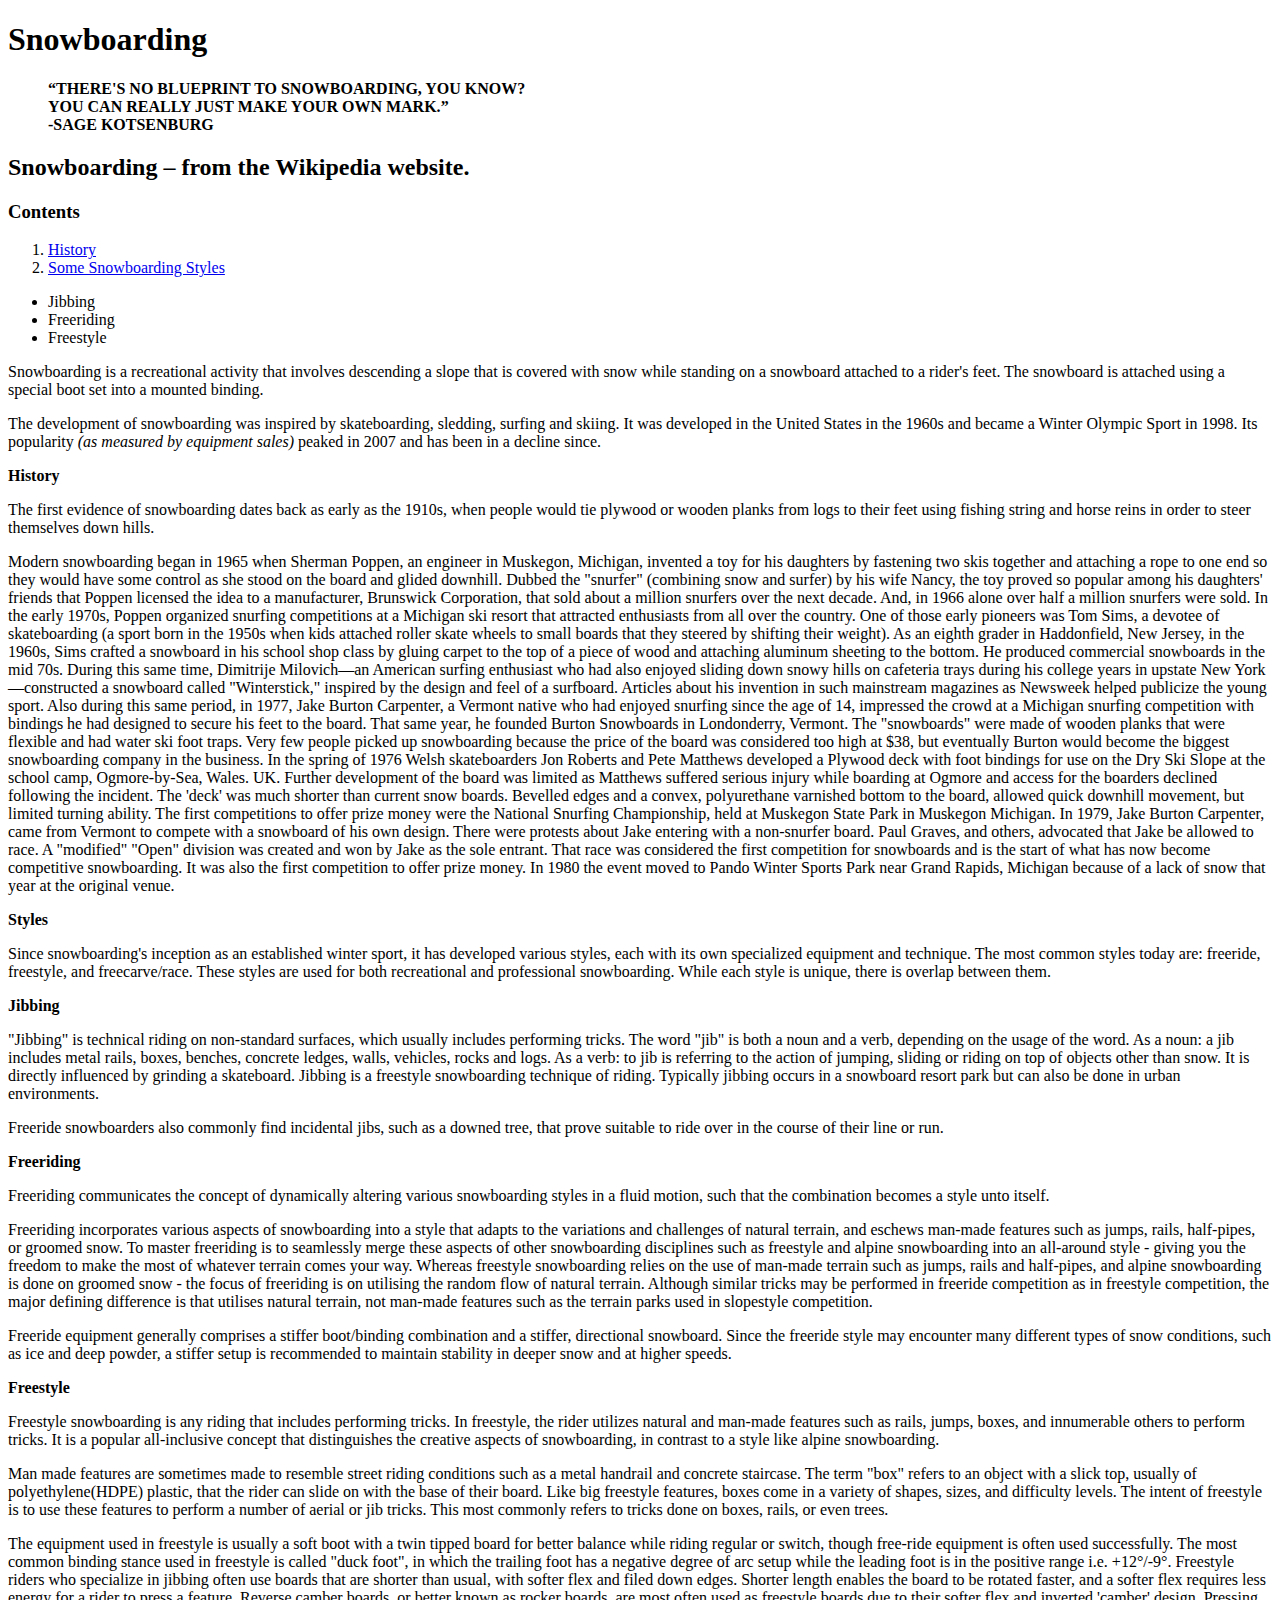
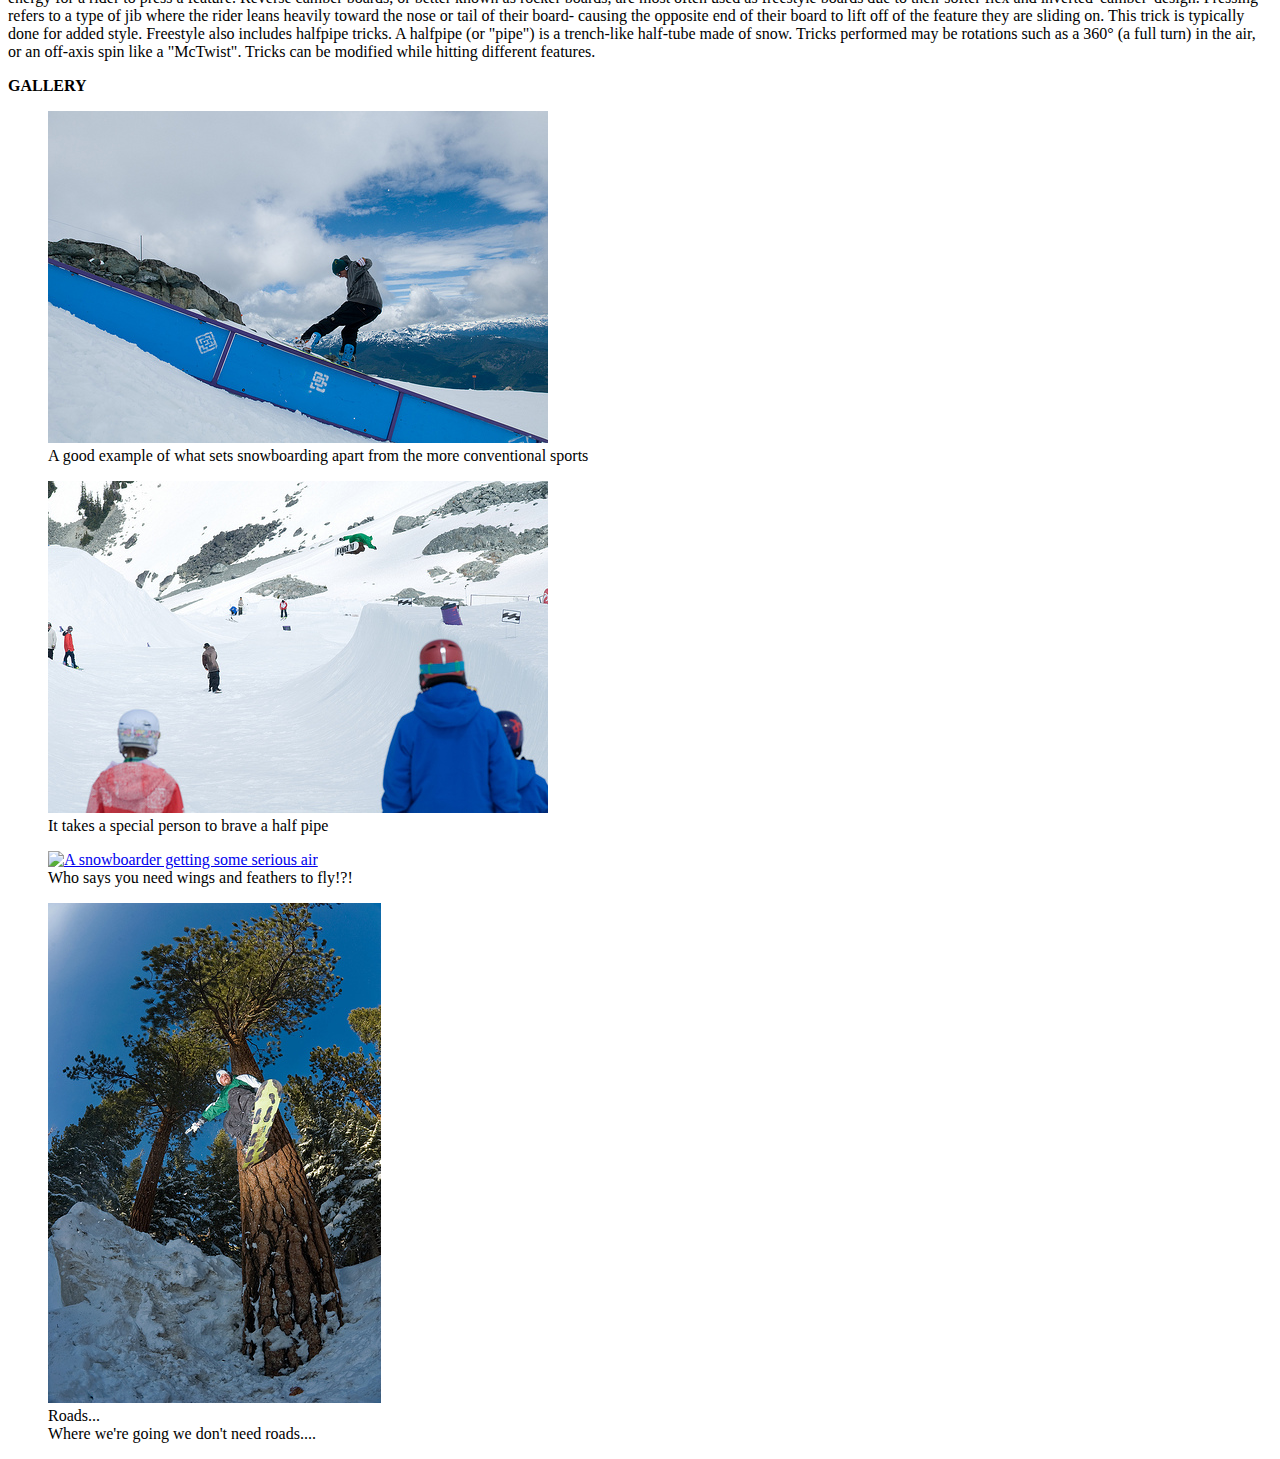
==== Project 2/index.html @ 41104972 "linked css to html" ====
<!DOCTYPE html>


<html lang = "en">
<meta charset="utf-8"/>
	<title>Judd Seger Project 1 </title>    <!--Title in the tab-->
		
	<link rel="stylesheet" href="css/style.css">
	
	<body>
		<h1>
			<strong>Snowboarding</strong>                <!--Initial "Main" Heading-->
		</h1>
			<blockquote cite="http://mashable.com/2014/02/13/snowboarder-quotes-olympics/">
			<strong><q>THERE'S NO BLUEPRINT TO SNOWBOARDING, YOU KNOW?<br>
			  	YOU CAN REALLY JUST MAKE YOUR OWN MARK.</q><br>
		-SAGE KOTSENBURG</strong></blockquote> 
		<h2>
			<strong>Snowboarding – from the Wikipedia website.</strong>        <!--heading 2-->
		</h2> 
		
		<h3>Contents </h3>														<!--heading 3-->		
		<ol>											<!--organized list displaying list with numbers-->
			<li><a href="#History">History</a></li>		<!--list element that is linked to the history id -->
			<li><a href ="#Styles">Some Snowboarding Styles</a></li>
			</ol>	
				<ul>										<!--unorganized list displaying list with bullets-->
					<li>Jibbing</li>
					<li>Freeriding</li>
					<li>Freestyle</li>
					
				</ul>
		
		
		

		<p>Snowboarding is a recreational activity that involves descending a slope that
		 is covered with snow while standing on a snowboard attached to a rider's feet. 			 <!--paragraph-->
		 The snowboard is attached using a special boot set into a mounted binding. 
		 
		<p>The development of snowboarding was inspired by skateboarding, sledding, surfing 
		 and skiing. It was developed in the United States in the 1960s and became a Winter 				<!--paragraph-->
		 Olympic Sport in 1998. Its popularity <em>(as measured by equipment sales) </em>peaked in 2007 
		 and has been in a decline since. </p>
		
		
		
		<div id = "History"><strong>History</strong></div>
		
		<p>The first evidence of snowboarding dates back as early as the 1910s, when people would tie plywood or wooden planks from logs to their feet using fishing string and horse reins in order to steer themselves down hills.</p>
		<p>Modern snowboarding began in 1965 when Sherman Poppen, an engineer in Muskegon, Michigan, invented a toy for his daughters by fastening two skis together and attaching a rope to one end so they would have some control as she stood on the board and glided downhill. Dubbed the "snurfer" (combining snow and surfer) by his wife Nancy, the toy proved so popular among his daughters' friends that Poppen licensed the idea to a manufacturer, Brunswick Corporation, that sold about a million snurfers over the next decade. And, in 1966 alone over half a million snurfers were sold.
In the early 1970s, Poppen organized snurfing competitions at a Michigan ski resort that attracted enthusiasts from all over the country. One of those early pioneers was Tom Sims, a devotee of skateboarding (a sport born in the 1950s when kids attached roller skate wheels to small boards that they steered by shifting their weight). As an eighth grader in Haddonfield, New Jersey, in the 1960s, Sims crafted a snowboard in his school shop class by gluing carpet to the top of a piece of wood and attaching aluminum sheeting to the bottom. He produced commercial snowboards in the mid 70s. During this same time, Dimitrije Milovich—an American surfing enthusiast who had also enjoyed sliding down snowy hills on cafeteria trays during his college years in upstate New York—constructed a snowboard called "Winterstick," inspired by the design and feel of a surfboard. Articles about his invention in such mainstream magazines as Newsweek helped publicize the young sport.
Also during this same period, in 1977, Jake Burton Carpenter, a Vermont native who had enjoyed snurfing since the age of 14, impressed the crowd at a Michigan snurfing competition with bindings he had designed to secure his feet to the board. That same year, he founded Burton Snowboards in Londonderry, Vermont. The "snowboards" were made of wooden planks that were flexible and had water ski foot traps. Very few people picked up snowboarding because the price of the board was considered too high at $38, but eventually Burton would become the biggest snowboarding company in the business. In the spring of 1976 Welsh skateboarders Jon Roberts and Pete Matthews developed a Plywood deck with foot bindings for use on the Dry Ski Slope at the school camp, Ogmore-by-Sea, Wales. UK. Further development of the board was limited as Matthews suffered serious injury while boarding at Ogmore and access for the boarders declined following the incident. The 'deck' was much shorter than current snow boards. Bevelled edges and a convex, polyurethane varnished bottom to the board, allowed quick downhill movement, but limited turning ability.
The first competitions to offer prize money were the National Snurfing Championship, held at Muskegon State Park in Muskegon Michigan. In 1979, Jake Burton Carpenter, came from Vermont to compete with a snowboard of his own design. There were protests about Jake entering with a non-snurfer board. Paul Graves, and others, advocated that Jake be allowed to race. A "modified" "Open" division was created and won by Jake as the sole entrant. That race was considered the first competition for snowboards and is the start of what has now become competitive snowboarding. It was also the first competition to offer prize money. In 1980 the event moved to Pando Winter Sports Park near Grand Rapids, Michigan because of a lack of snow that year at the original venue.</p>


	

		<div id = "Styles"><strong>Styles</strong></div>

			<p>Since snowboarding's inception as an established winter sport, it has developed various styles, each with its own specialized equipment and technique. The most common styles today are: freeride, freestyle, and freecarve/race. These styles are used for both recreational and professional snowboarding. While each style is unique, there is overlap between them. </p>
	
		<div><strong>Jibbing</strong></div>		
		<p>"Jibbing" is technical riding on non-standard surfaces, which usually includes performing tricks. The word "jib" is both a noun and a verb, depending on the usage of the word. As a noun: a jib includes metal rails, boxes, benches, concrete ledges, walls, vehicles, rocks and logs. As a verb: to jib is referring to the action of jumping, sliding or riding on top of objects other than snow. It is directly influenced by grinding a skateboard. Jibbing is a freestyle snowboarding technique of riding. Typically jibbing occurs in a snowboard resort park but can also be done in urban environments.</p>
		<p>Freeride snowboarders also commonly find incidental jibs, such as a downed tree, that prove suitable to ride over in the course of their line or run.</p>										
		
		<div><strong>Freeriding</strong></div>		
		<p>Freeriding communicates the concept of dynamically altering various snowboarding styles in a fluid motion, such that the combination becomes a style unto itself.</p>
		<p>Freeriding incorporates various aspects of snowboarding into a style that adapts to the variations and challenges of natural terrain, and eschews man-made features such as jumps, rails, half-pipes, or groomed snow. To master freeriding is to seamlessly merge these aspects of other snowboarding disciplines such as freestyle and alpine snowboarding into an all-around style - giving you the freedom to make the most of whatever terrain comes your way. Whereas freestyle snowboarding relies on the use of man-made terrain such as jumps, rails and half-pipes, and alpine snowboarding is done on groomed snow - the focus of freeriding is on utilising the random flow of natural terrain. Although similar tricks may be performed in freeride competition as in freestyle competition, the major defining difference is that utilises natural terrain, not man-made features such as the terrain parks used in slopestyle competition.</p>
		<p>Freeride equipment generally comprises a stiffer boot/binding combination and a stiffer, directional snowboard. Since the freeride style may encounter many different types of snow conditions, such as ice and deep powder, a stiffer setup is recommended to maintain stability in deeper snow and at higher speeds.</p>
		
		<div><strong>Freestyle</strong></div>		
		<p>Freestyle snowboarding is any riding that includes performing tricks. In freestyle, the rider utilizes natural and man-made features such as rails, jumps, boxes, and innumerable others to perform tricks. It is a popular all-inclusive concept that distinguishes the creative aspects of snowboarding, in contrast to a style like alpine snowboarding.</p>
		<p>Man made features are sometimes made to resemble street riding conditions such as a metal handrail and concrete staircase. The term "box" refers to an object with a slick top, usually of polyethylene(HDPE) plastic, that the rider can slide on with the base of their board. Like big freestyle features, boxes come in a variety of shapes, sizes, and difficulty levels. The intent of freestyle is to use these features to perform a number of aerial or jib tricks. This most commonly refers to tricks done on boxes, rails, or even trees.</p>										
		<p>The equipment used in freestyle is usually a soft boot with a twin tipped board for better balance while riding regular or switch, though free-ride equipment is often used successfully. The most common binding stance used in freestyle is called "duck foot", in which the trailing foot has a negative degree of arc setup while the leading foot is in the positive range i.e. +12°/-9°. Freestyle riders who specialize in jibbing often use boards that are shorter than usual, with softer flex and filed down edges. Shorter length enables the board to be rotated faster, and a softer flex requires less energy for a rider to press a feature. Reverse camber boards, or better known as rocker boards, are most often used as freestyle boards due to their softer flex and inverted 'camber' design. Pressing refers to a type of jib where the rider leans heavily toward the nose or tail of their board- causing the opposite end of their board to lift off of the feature they are sliding on. This trick is typically done for added style. Freestyle also includes halfpipe tricks. A halfpipe (or "pipe") is a trench-like half-tube made of snow. Tricks performed may be rotations such as a 360° (a full turn) in the air, or an off-axis spin like a "McTwist". Tricks can be modified while hitting different features.</p>
		
		
		
		
		
		
		
		
		
		
		
		
		
		
		
		
		
		
		
		
		
		
	
		<div><strong>GALLERY</strong></div>	
		<figure>
		<a href="file://localhost/Users/JuddHome/Desktop/dws1/Project%202/images/5509338865_38ab053fba.jpg">		<!--makes pic a link-->
		
		<img src = "images/5509338865_38ab053fba.jpg"
			alt = "An amateur snowboarder riding a handrail"
			title = "Snowboarding is one of those unique sports that permits you to use your environment to add to your experience"
			width="500"
			height ="332"
				
		/></a>
		 
		<figcaption>A good example of what sets snowboarding apart from the more conventional sports
			
			<a href="https://www.flickr.com/photos/46314851@N06/5509338865/"></a> 
			<a href="http://compfight.com"></a> 
			<a href="https://creativecommons.org/licenses/by/2.0/"></a>
	
		</figcaption>
	</figure>
	
	
	<figure>
	<a href="file://localhost/Users/JuddHome/Desktop/dws1/Project%202/images/5509982616_872fff4eab.jpg">			<!--makes pic a link-->
		<img src = "images/5509982616_872fff4eab.jpg"
			alt = "A pic of a halfpipe"
			title = "HalfPipe"
			width="500"
			height ="332"/></a>
			
			
		<figcaption>It takes a special person to brave a half pipe
			
			<a href="https://www.flickr.com/photos/46314851@N06/5509982616/"></a> 
			<a	href="http://compfight.com"></a> 
			<a href="https://creativecommons.org/licenses/by/2.0/"></a>
		</figcaption>
	</figure>	
		
	<figure>
	<a href="file://localhost/Users/JuddHome/Desktop/dws1/Project%202/images/192145982_a065e0fc95.jpg">	<!--makes pic a link-->
		<img src = "images/192145982_a065e0fc95.jpg"
			alt = "A snowboarder getting some serious air"
			title = "A snowboarder getting some serious air"
			width="500"
			height ="332"/></a>	
			
			
		<figcaption>Who says you need wings and feathers to fly!?! 
			
			 <a href="https://www.flickr.com/photos/72456580@N00/192145982/"></a> 
			  <a href="http://compfight.com"></a> 
			  <a href="https://creativecommons.org/licenses/by-nc-nd/2.0/"></a> 
		</figcaption>
		
	</figure>
	
	
	
	<figure>
			<a href="file://localhost/Users/JuddHome/Desktop/dws1/Project%202/images/4495584555_1e2e5a1720.jpg">	<!--makes pic a link-->											
		<img src = "images/4495584555_1e2e5a1720.jpg"
			alt = "Pic of a expert snowboarder bounding from a boulder to a tree"
			title = "Some serious back country boarding"
			width="333"
			height ="500"/>
			</a>
			
		<figcaption>Roads...<br>Where we're going we don't need roads....
		
		  <a href="https://www.flickr.com/photos/21051229@N06/4495584555/"></a> 
		   <a href="http://compfight.com"></a>
		    <a href="https://creativecommons.org/licenses/by/2.0/"></a> 	
	
		</figcaption>
		
		
	</figure>
		
		
		
		
		
		
		
		
		
		
		<script > </script>      <!--script tags for script placement if so desired-->
	</body>
	
</html>
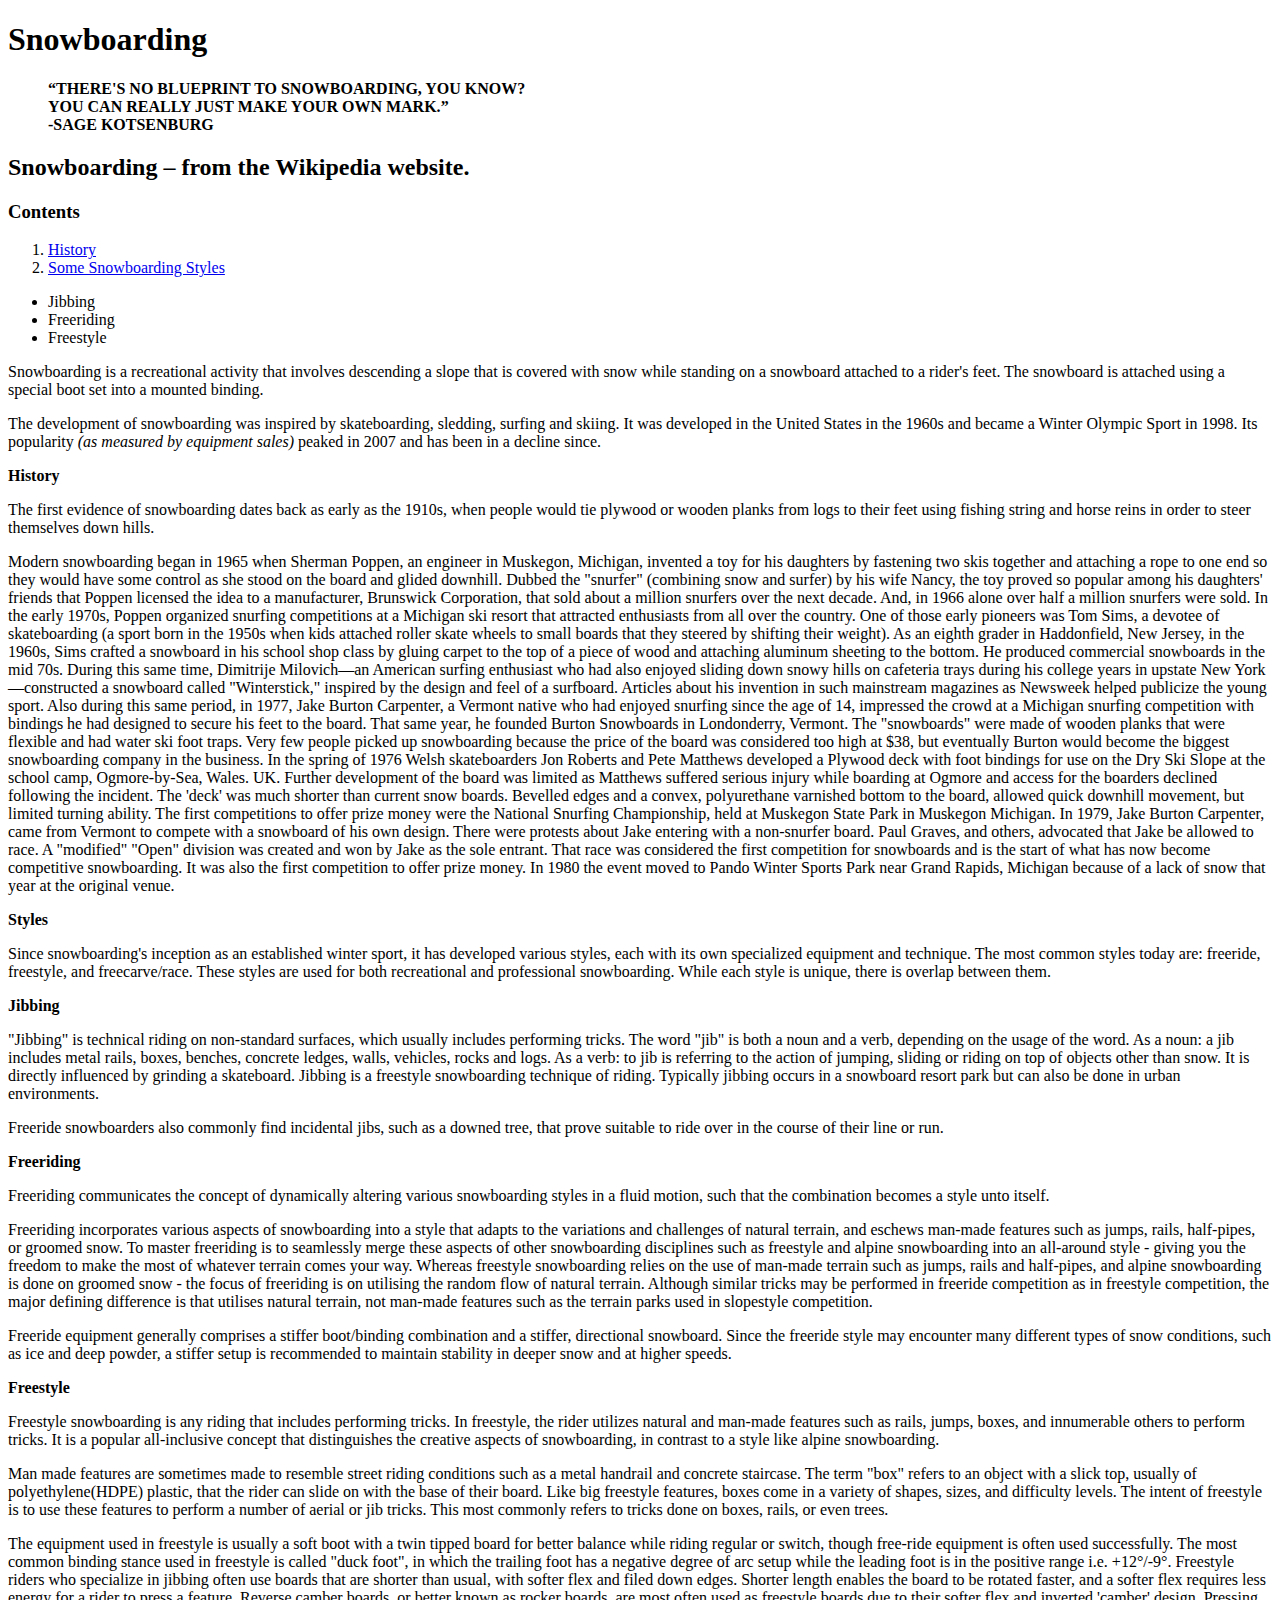
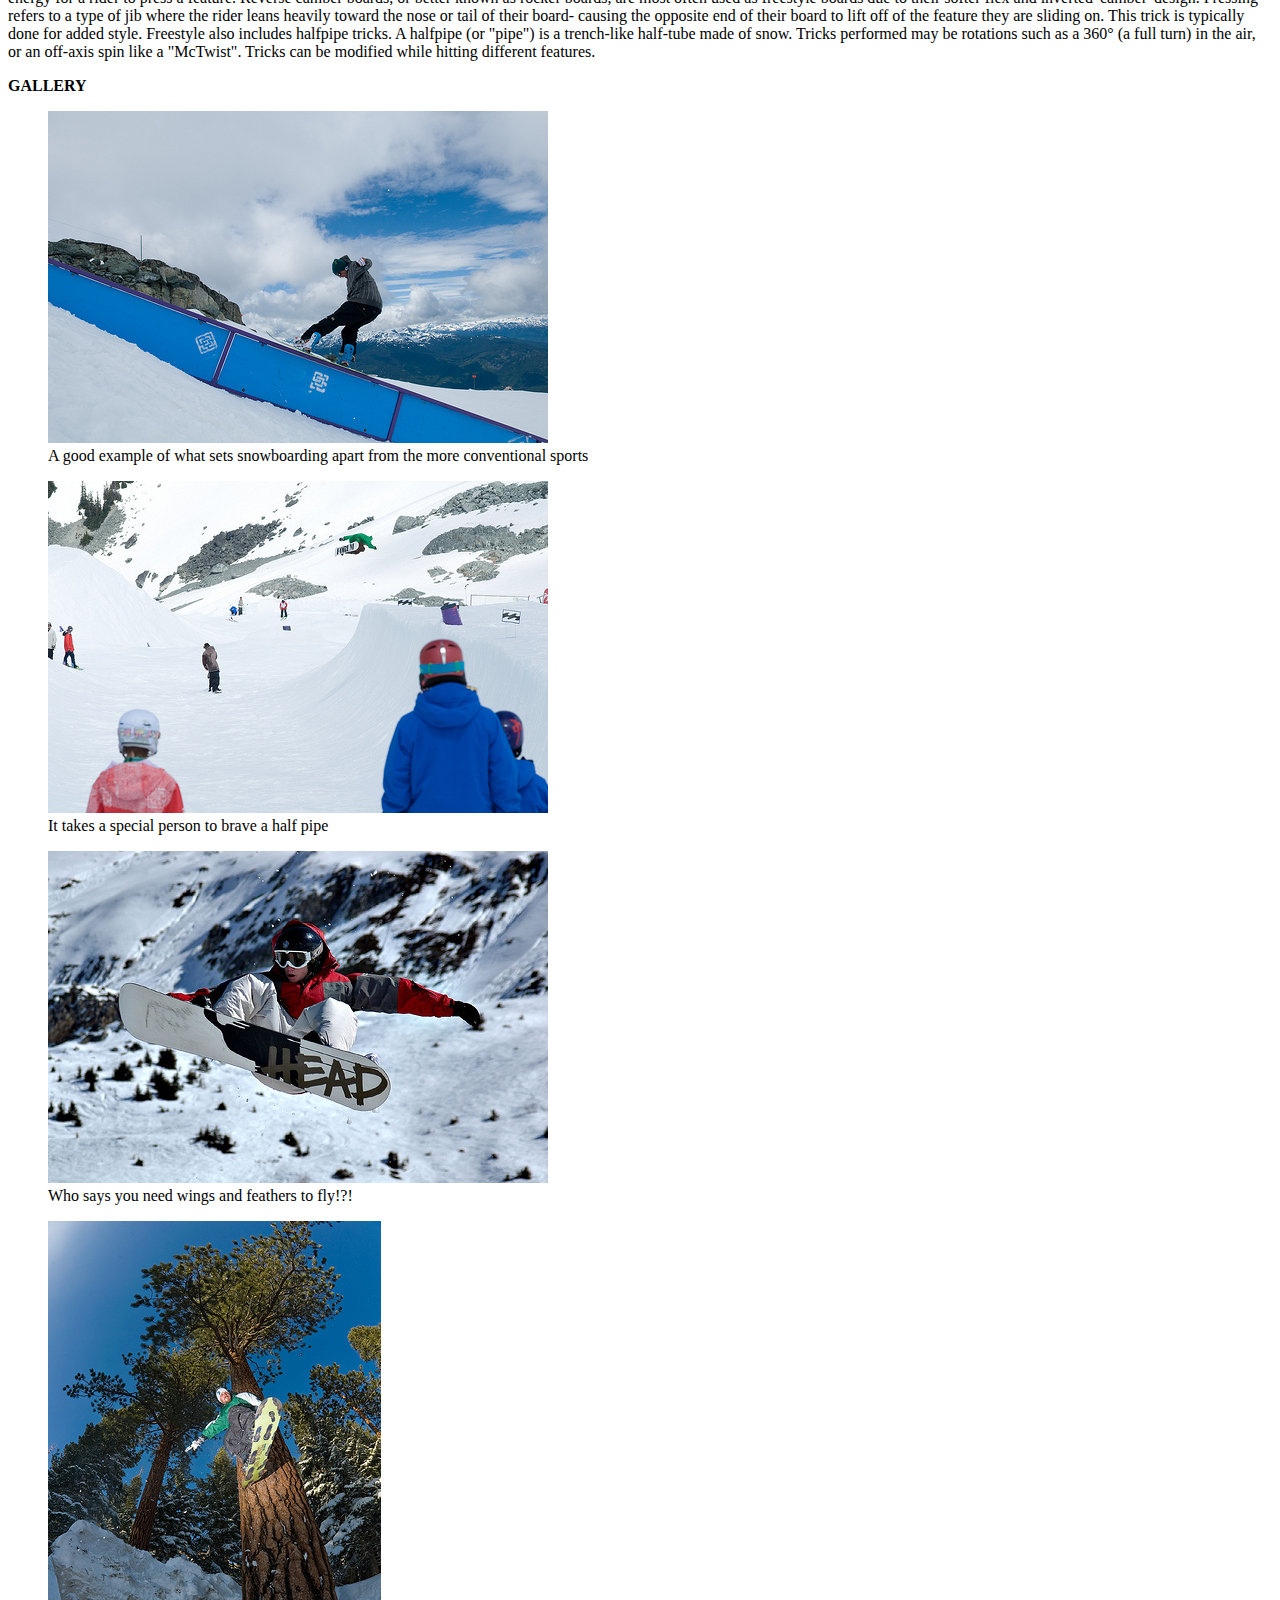
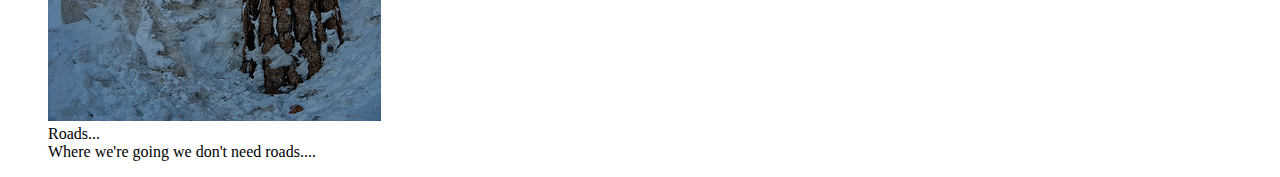
==== commit 8721d9df: "changing font color and background color" ====
--- a/Project 2/index.html
+++ b/Project 2/index.html
@@ -4,7 +4,7 @@
 <html lang = "en">
 <meta charset="utf-8"/>
 	<title>Judd Seger Project 1 </title>    <!--Title in the tab-->
-		
+	<link rel="stylesheet" href="/path/to/css/stylesheet.css" type="text/css" charset="utf-8" /> 	
 	<link rel="stylesheet" href="css/style.css">
 	
 	<body>
